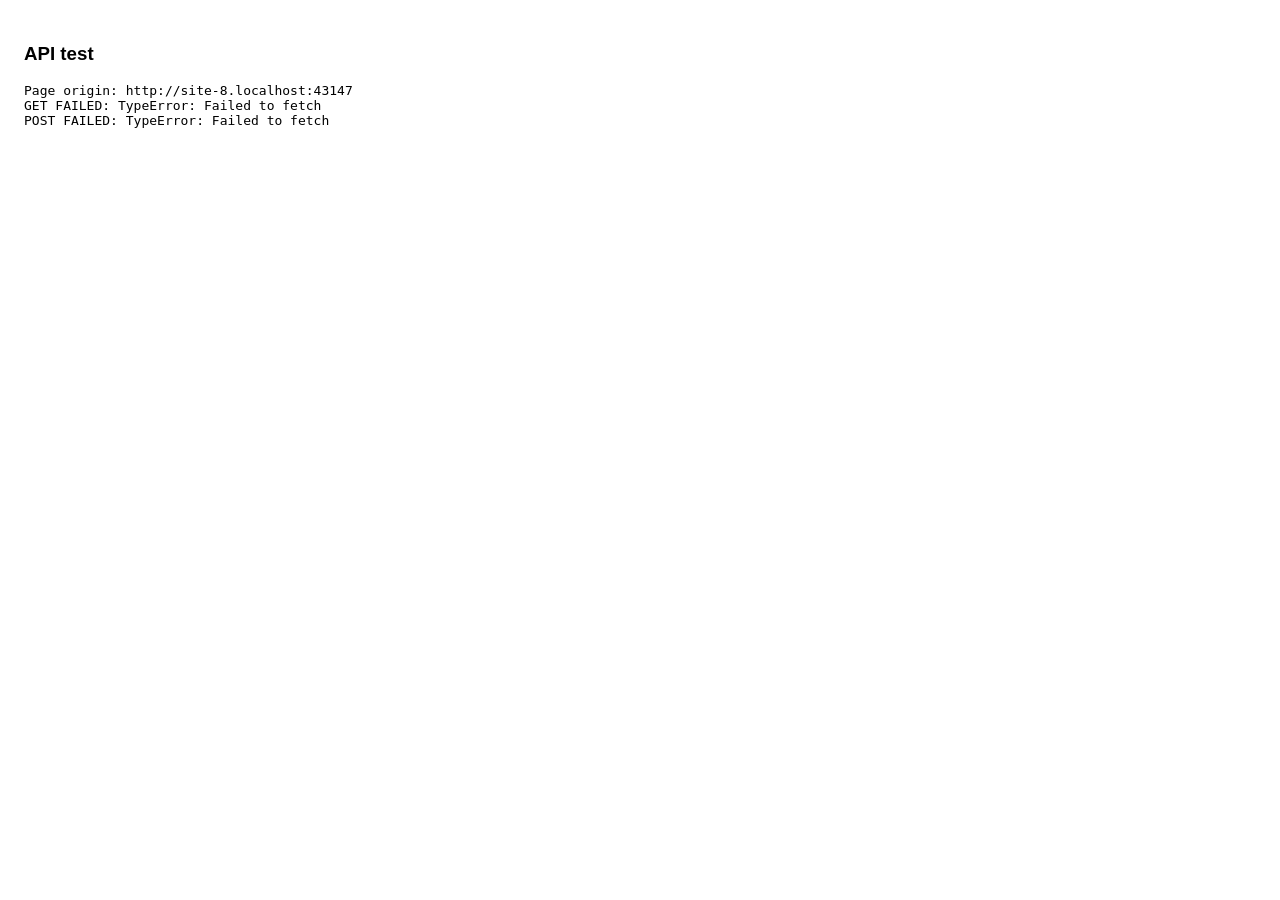
==== test.html @ 4fb0acf7 "Add files via upload" ====
<!DOCTYPE html>
<meta name="viewport" content="width=device-width, initial-scale=1">
<body style="font-family:sans-serif;padding:16px">
<h3>API test</h3>
<pre id="out">Running...</pre>
<script>
const URL_ = "https://odd-paper-03f0.tm936763.workers.dev/api";
const out = document.getElementById('out');
const log = t => out.textContent += "\n" + t;
(async () => {
  out.textContent = "Page origin: " + location.origin;
  try { const r = await fetch(URL_); log("GET: " + r.status + " " + (await r.text())); }
  catch (e) { log("GET FAILED: " + e); }
  try {
    const r = await fetch(URL_, {
      method: "POST",
      headers: { "Content-Type": "application/json" },
      body: JSON.stringify({ op: "get", col: "settings", id: "registration" })
    });
    log("POST: " + r.status + " " + (await r.text()));
  } catch (e) { log("POST FAILED: " + e); }
})();
</script>
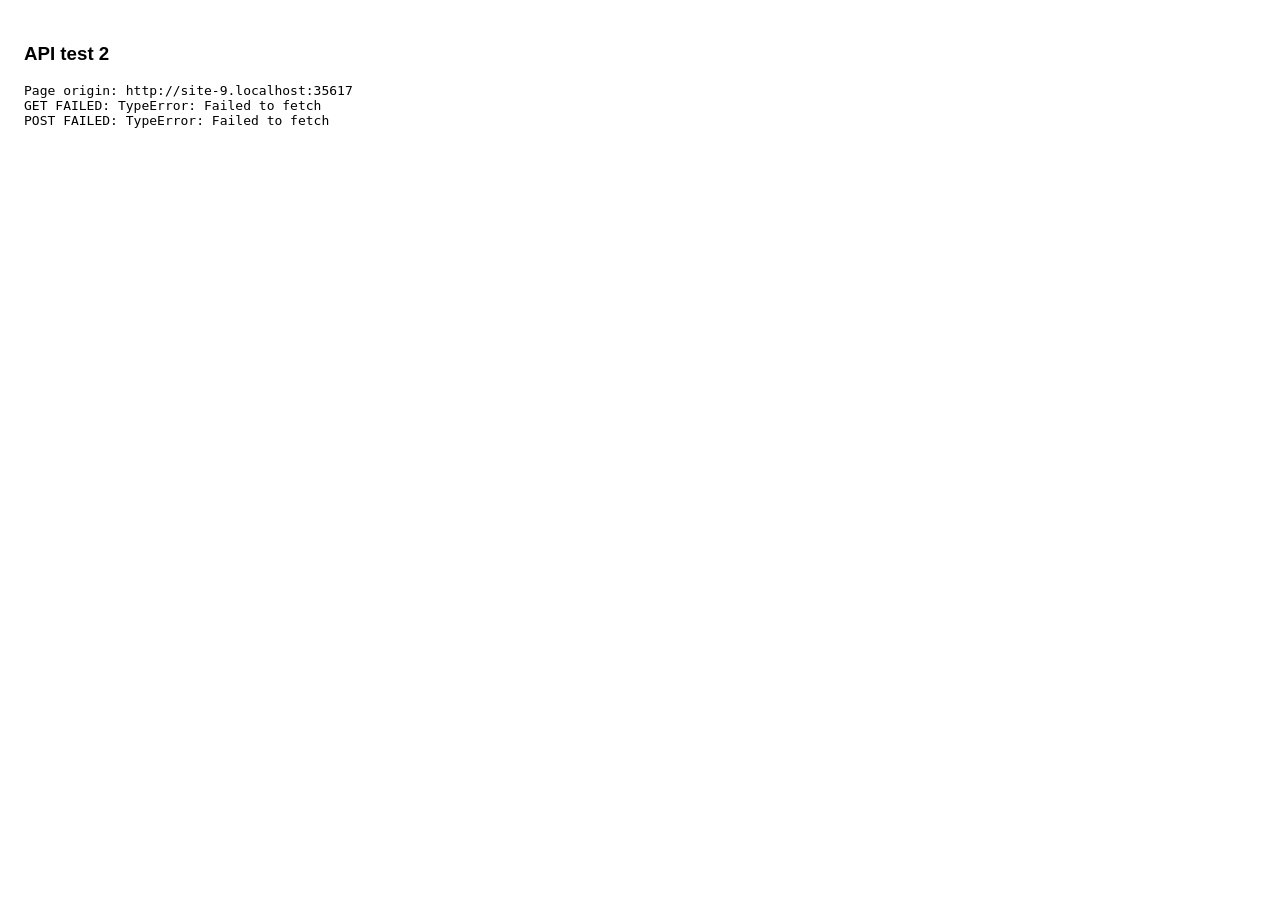
==== commit 612d28d4: "Update test.html" ====
--- a/test.html
+++ b/test.html
@@ -1,7 +1,7 @@
 <!DOCTYPE html>
 <meta name="viewport" content="width=device-width, initial-scale=1">
 <body style="font-family:sans-serif;padding:16px">
-<h3>API test</h3>
+<h3>API test 2 </h3>
 <pre id="out">Running...</pre>
 <script>
 const URL_ = "https://odd-paper-03f0.tm936763.workers.dev/api";
@@ -20,4 +20,4 @@
     log("POST: " + r.status + " " + (await r.text()));
   } catch (e) { log("POST FAILED: " + e); }
 })();
-</script>+</script>
